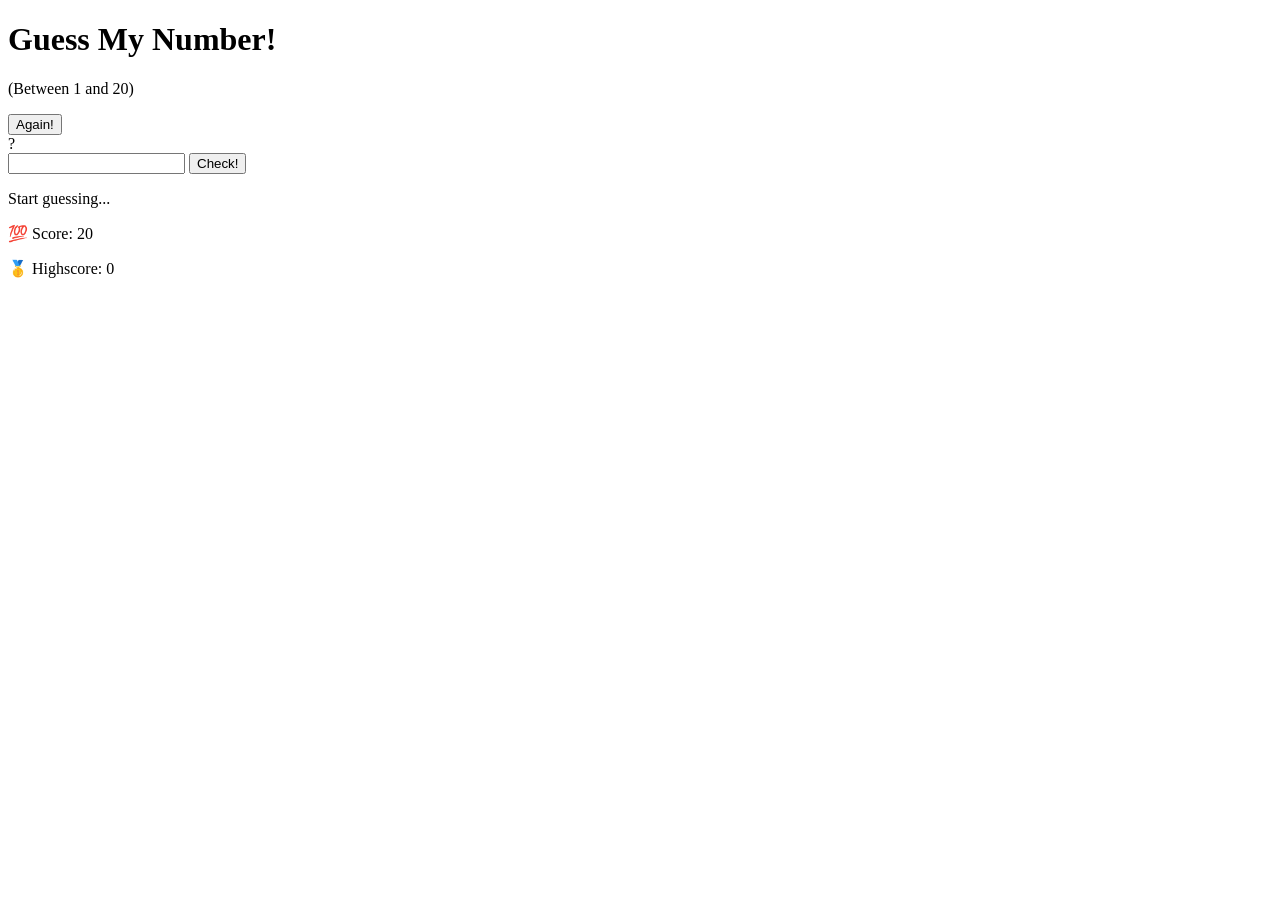
==== 05-Guess-My-Number/starter/index.html @ 7611bc85 "challenges about fundamentals and overall learning" ====
<!doctype html>
<html lang="en">
  <head>
    <meta charset="UTF-8" />
    <meta name="viewport" content="width=device-width, initial-scale=1.0" />
    <meta http-equiv="X-UA-Compatible" content="ie=edge" />
    <link rel="stylesheet" href="style.css" />
    <title>Guess My Number!</title>
  </head>
  <body>
    <header>
      <h1>Guess My Number!</h1>
      <p class="between">(Between 1 and 20)</p>
      <button class="btn again">Again!</button>
      <div class="number">?</div>
    </header>
    <main>
      <section class="left">
        <input type="number" class="guess" />
        <button class="btn check">Check!</button>
      </section>
      <section class="right">
        <p class="message">Start guessing...</p>
        <p class="label-score">💯 Score: <span class="score">20</span></p>
        <p class="label-highscore">
          🥇 Highscore: <span class="highscore">0</span>
        </p>
      </section>
    </main>
    <!-- <script src="script.js"></script> -->
    <script src="challenges.js"></script>
  </body>
</html>
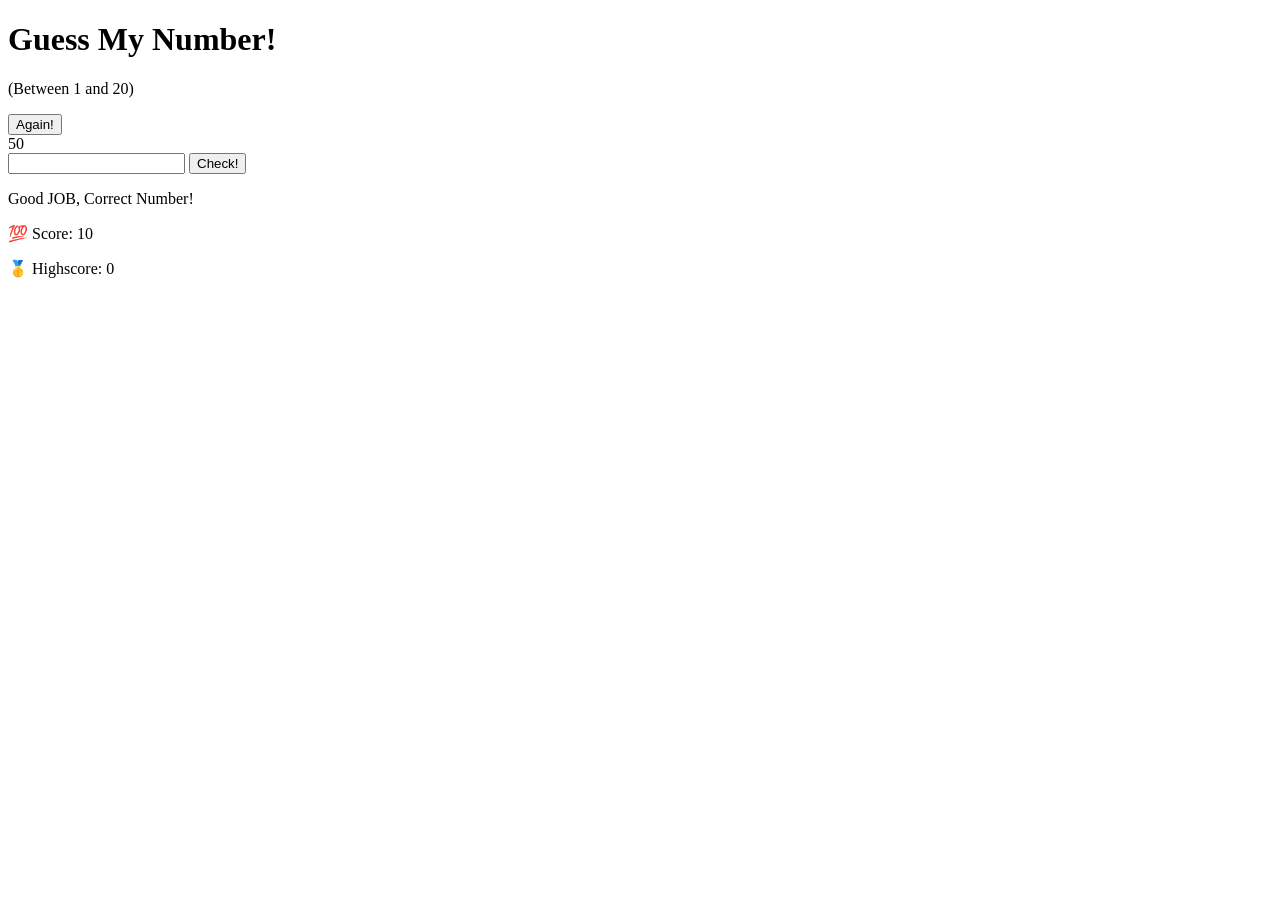
==== commit f5f2a062: "Worked on DOM events" ====
--- a/05-Guess-My-Number/starter/index.html
+++ b/05-Guess-My-Number/starter/index.html
@@ -28,6 +28,6 @@
       </section>
     </main>
     <!-- <script src="script.js"></script> -->
-    <script src="challenges.js"></script>
+    <script src="script.js"></script>
   </body>
 </html>
